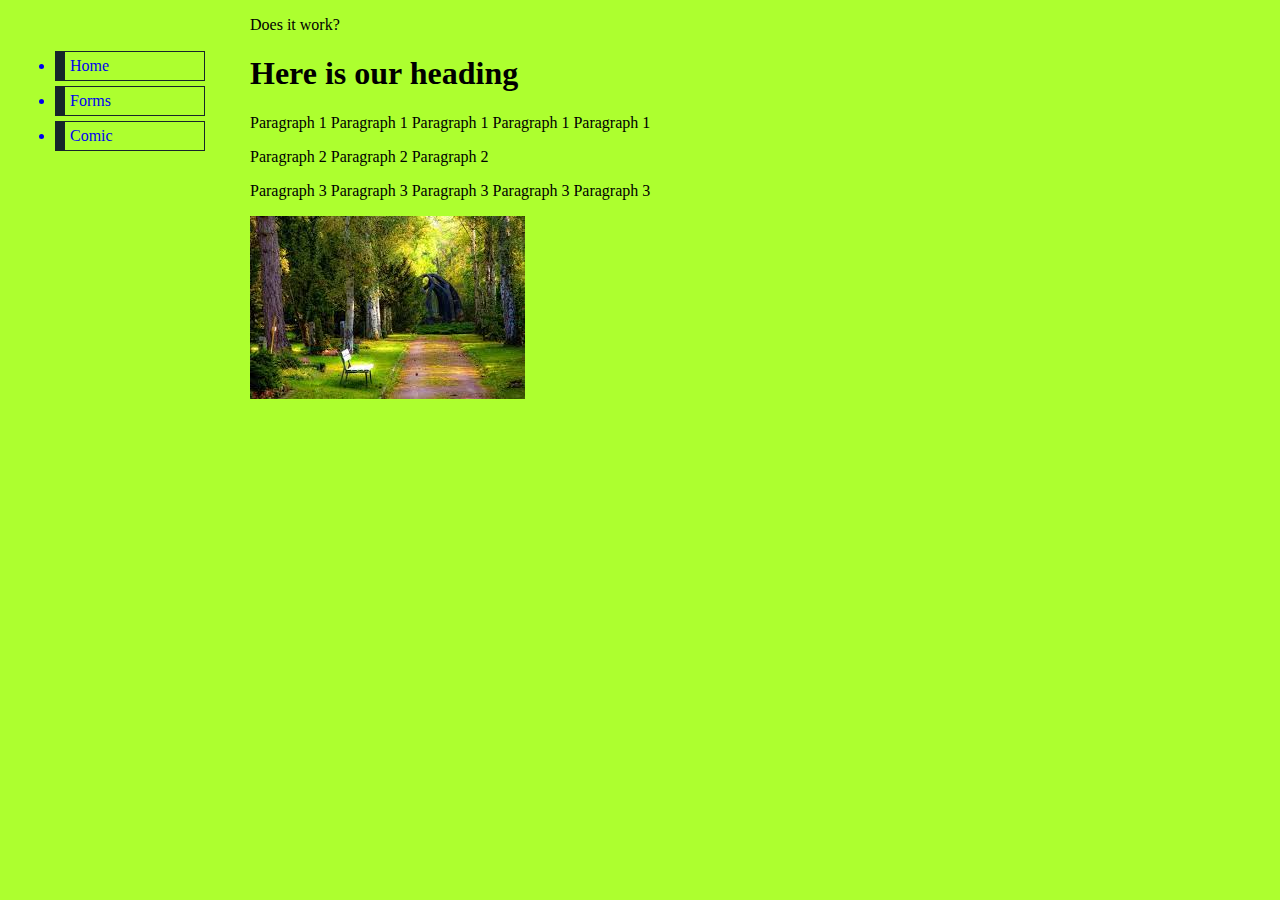
==== labhtml/index.html @ 1344aaf5 "My first page" ====
<!DOCTYPE html>
<html>
  <head>
      <link rel="stylesheet" href="styles.css">
    <meta charset="utf-8">
  </head>
  <body  style="background-color:greenyellow;">
       
        <ul class="navbar" >
              <a href="index.html"><li>Home</li></a>
               <a href="Forms.html"><li>Forms</li></a>
                <a href="comic.html"><li>Comic</li></a>
                </ul>
        
    <p>Does it work?</p>
    <p><b><h1>Here is our heading</h1></b></p>
    <p>
<p>Paragraph 1 Paragraph 1 Paragraph 1 Paragraph 1 Paragraph 1 <p/>
<p>Paragraph 2 Paragraph 2 Paragraph 2 <p/>
<p>Paragraph 3 Paragraph 3 Paragraph 3 Paragraph 3 Paragraph 3 <p/>
     </p>
     <img src="s5.jpg"/>
  </body>
</html>
---- labhtml/styles.css ----
body {
    margin-left: 250px;
  }
  
  ul.navbar {
    position: absolute;
    top: 30px;
    left: 15px;
    width: 150px;
  }

  ul.navbar li {
    margin: 5px 0;
    padding: 5px;
    border-right: 1px solid #17252a;
    border-top: 1px solid #17252a;
    border-left: 10px solid #17252a;
    border-bottom: 1px solid #17252a;
  }
  
  ul.navbar a {
    text-decoration: none
  }
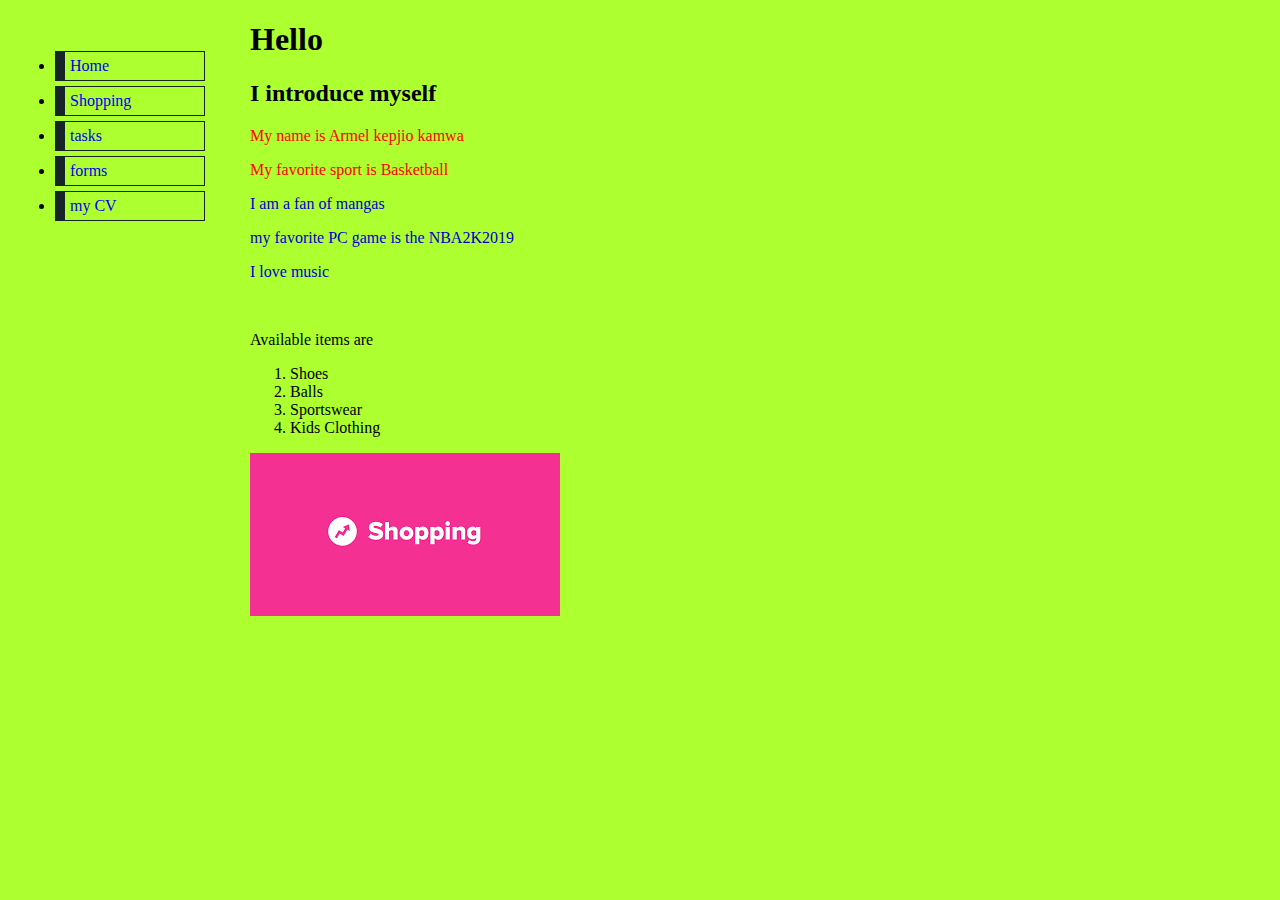
==== commit c5e3e61c: "My first page" ====
--- a/labhtml/index.html
+++ b/labhtml/index.html
@@ -5,20 +5,29 @@
     <meta charset="utf-8">
   </head>
   <body  style="background-color:greenyellow;">
-       
+    <script src="script.js"></script>
         <ul class="navbar" >
-              <a href="index.html"><li>Home</li></a>
-               <a href="Forms.html"><li>Forms</li></a>
-                <a href="comic.html"><li>Comic</li></a>
+          <li><a href="index.html"> Home </a></li>
+            <li><a href="Shopping.html"> Shopping </a></li>
+               <li><a href="tasks.html"> tasks </a></li>
+               <li><a href="Forms.html"> forms </a></li>
+                <li><a href="C:\xampp\htdocs\Essaie\labhtml\CV\index.html"> my CV </a></li>
                 </ul>
         
-    <p>Does it work?</p>
-    <p><b><h1>Here is our heading</h1></b></p>
-    <p>
-<p>Paragraph 1 Paragraph 1 Paragraph 1 Paragraph 1 Paragraph 1 <p/>
-<p>Paragraph 2 Paragraph 2 Paragraph 2 <p/>
-<p>Paragraph 3 Paragraph 3 Paragraph 3 Paragraph 3 Paragraph 3 <p/>
-     </p>
-     <img src="s5.jpg"/>
-  </body>
+    <p><b><h1>Hello</h1></b></p>
+    <p><b><h2>I introduce myself</h2></b></p>
+<p class="fav"> My name is Armel kepjio kamwa <p/>
+<p class="fav"> My favorite sport is Basketball <p/>
+<p class ="other"> I am a fan of mangas <p/>
+<p class="other"> my favorite PC game is the NBA2K2019 <p/>
+<p class="other"> I love music <p/><br/>
+<p> Available items are </p>
+  <ol>
+    <li> Shoes </li>
+    <li> Balls </li>
+    <li> Sportswear </li>
+    <li> Kids Clothing </li>
+  </ol>
+     <img src="images.png"/>
+        </body>
 </html>--- a/labhtml/styles.css
+++ b/labhtml/styles.css
@@ -21,4 +21,9 @@
   ul.navbar a {
     text-decoration: none
   }
-  +  .fav{
+  color: red ;
+  }
+  .other{
+    color:mediumblue;
+  }